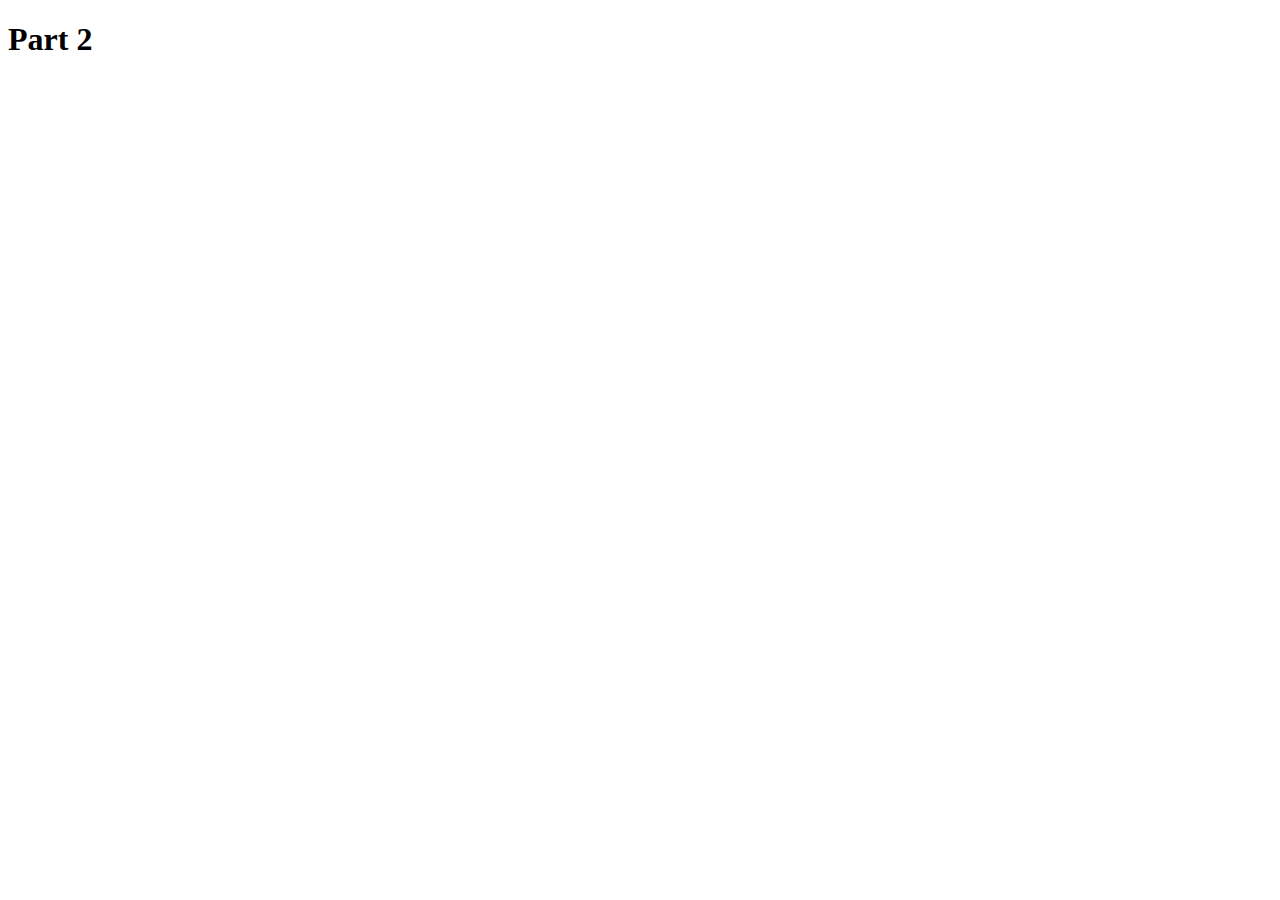
==== part-2/index.html @ 008ba4d5 "finished parts 1 and 2" ====
<!DOCTYPE html>
<html>
<head>
</head>
<body>

<h1>Part 2</h1>

<div id="root"> <!-- component will go in this div --> </div>

<script src=
  "https://unpkg.com/react/umd/react.development.js"></script>
<script src=
  "https://unpkg.com/react-dom/umd/react-dom.development.js">
</script>

<script src="https://unpkg.com/babel-standalone"></script>

<!-- add script tags for your components here -->
<script src="index.js" type="text/jsx"></script>
<script src="Tweet.js" type="text/jsx"></script>

</body>
</html>
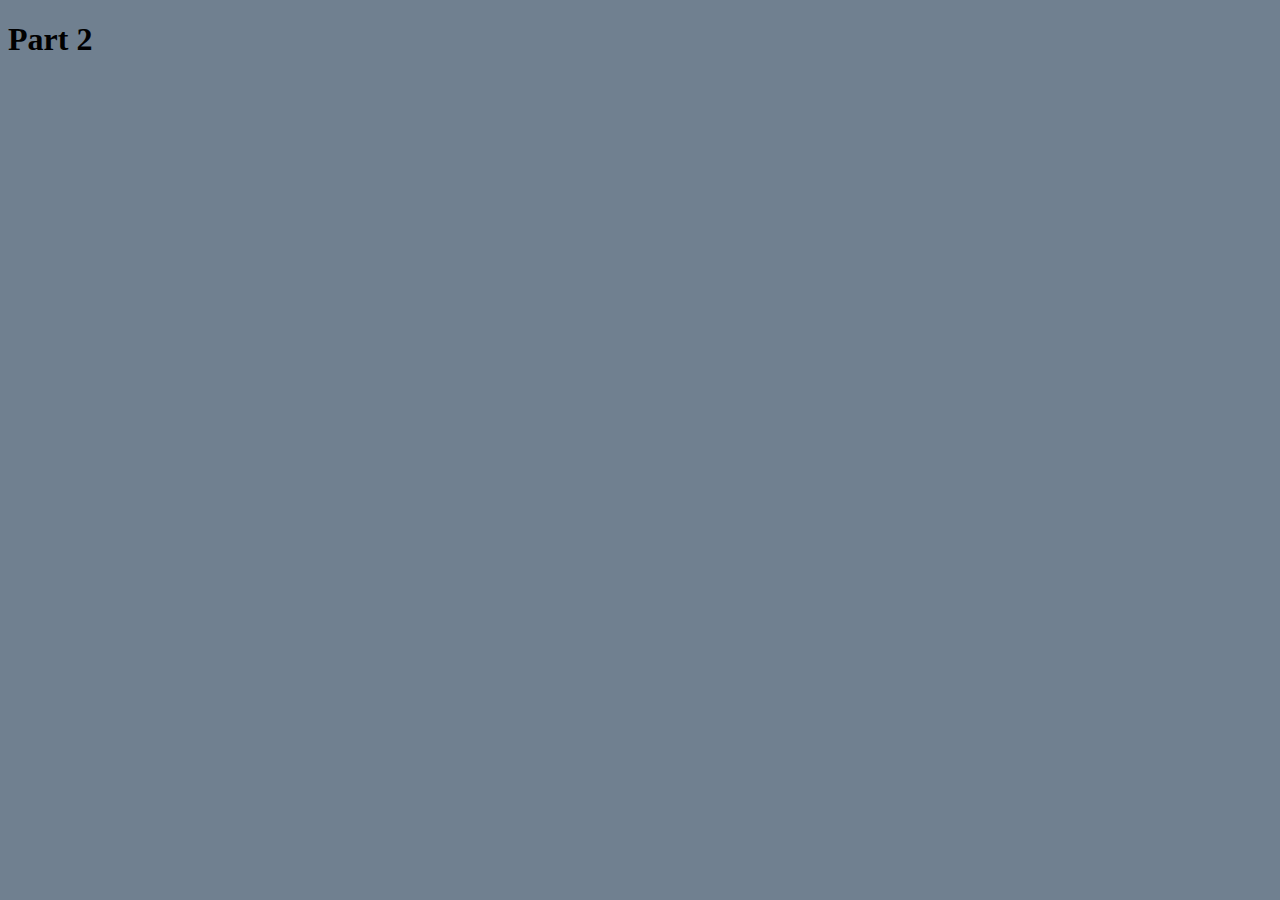
==== commit 0f2534cf: "finished part 2, started part 3" ====
--- a/part-2/index.html
+++ b/part-2/index.html
@@ -1,6 +1,8 @@
 <!DOCTYPE html>
 <html>
 <head>
+  <!-- {# <link ref="style.css" type="stylesheet"> #} -->
+  <link href="style.css" rel="stylesheet">
 </head>
 <body>
 
--- a/part-2/style.css
+++ b/part-2/style.css
@@ -0,0 +1,8 @@
+.tweet {
+  background-color: lightblue;
+  font-family: 'Courier New', Courier, monospace;
+}
+
+html {
+  background-color: slategray;
+}